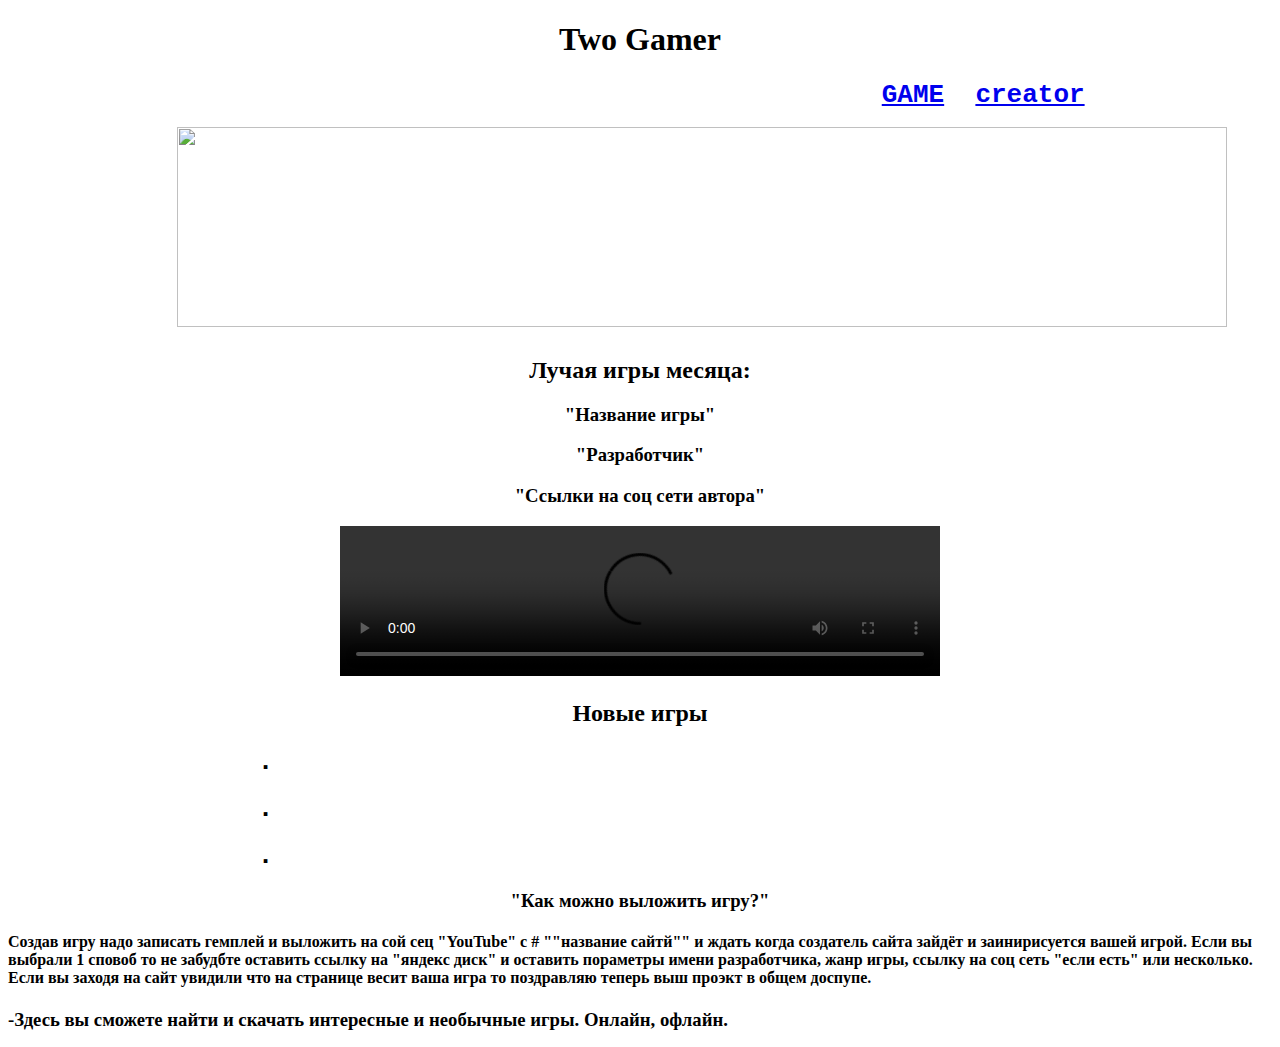
==== index.html @ 34a22e36 "Add files via upload" ====
<!DOCTYPE HTML>

<html>
	<meta charset="utf-8">
	<link rel="stylesheet" type="text/css" href="stile.css">
<head>
	<div align="center"><h1>Two Gamer</h1></div>
		<pre><h1>						     	<a href="gme.html">GAME</a>  <a href="creator.html">creator</a></pre>
	<div align="center"><pre><h1>	<img src="logo/two.png", width="1050px", height="200px"></h1></pre> </div>
	<div align="center"> <h1>  </h1> </div>
<body>
		<div align="center"><h2>Лучая игры месяца:</h2></div>
		<div align="center"><h3>"Название игры"</h3></div>
		<div align="center"><h3>"Разработчик"</h3></div>
		<div align="center"><h3>"Ссылки на соц сети автора"</h3></div>
		<div align="center"> <video src="" controls=, width="600px"></video> </div>

		<div align="center"> <h2>Новые игры</h2> </div>
		<div align="left"> <pre><h1>                .</h1></pre></div>
		<div align="left"> <pre><h1>                .</h1></pre></div>
		<div align="left"> <pre><h1>                .</h1></pre></div>

		<div align="center"><h3>"Как можно выложить игру?"</h3></div>
		
		 <h4>Создав игру надо записать гемплей  и выложить на сой сец "YouTube" c # ""название сайтй"" и ждать когда создатель сайта зайдёт и заинирисуется вашей игрой. Если вы выбрали 1 сповоб то не забудбте оставить ссылку на "яндекс диск" и оставить пораметры имени разработчика, жанр игры, ссылку на соц сеть "если есть" или несколько. Если вы заходя на сайт увидили что на странице весит ваша игра то поздравляю теперь выш проэкт в общем доспупе.</h4>

		<h3>-Здесь вы сможете найти и скачать интересные и необычные игры. Онлайн, офлайн. </h3>
</body>
	
</head>
</html>
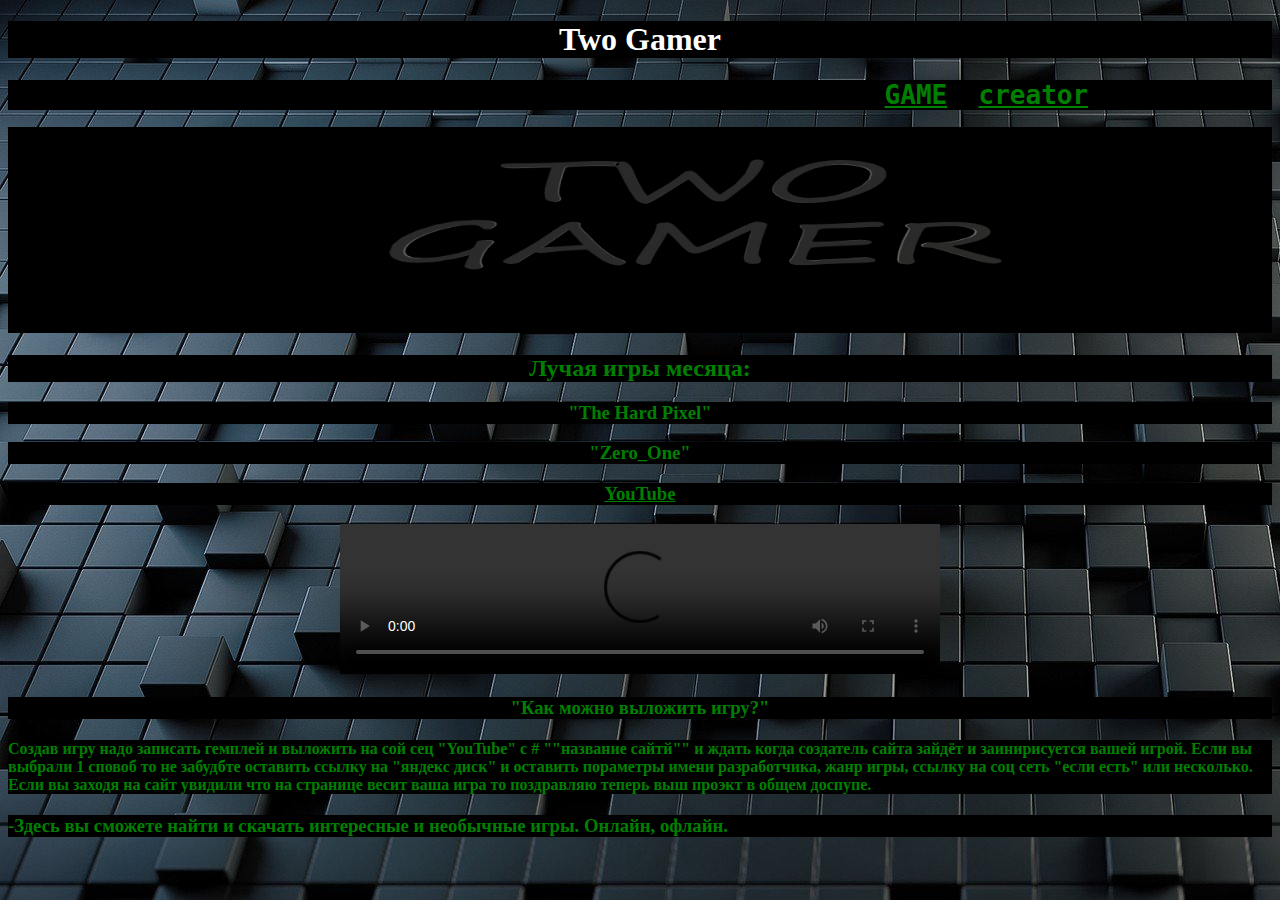
==== commit 21d028d1: "Add files via upload" ====
--- a/index.html
+++ b/index.html
@@ -10,15 +10,10 @@
 	<div align="center"> <h1>  </h1> </div>
 <body>
 		<div align="center"><h2>Лучая игры месяца:</h2></div>
-		<div align="center"><h3>"Название игры"</h3></div>
-		<div align="center"><h3>"Разработчик"</h3></div>
-		<div align="center"><h3>"Ссылки на соц сети автора"</h3></div>
-		<div align="center"> <video src="" controls=, width="600px"></video> </div>
-
-		<div align="center"> <h2>Новые игры</h2> </div>
-		<div align="left"> <pre><h1>                .</h1></pre></div>
-		<div align="left"> <pre><h1>                .</h1></pre></div>
-		<div align="left"> <pre><h1>                .</h1></pre></div>
+		<div align="center"><h3>"The Hard Pixel"</h3></div>
+		<div align="center"><h3>"Zero_One"</h3></div>
+		<div align="center"><h3><a href="https://www.youtube.com/channel/UC1YkDDJGO2AcdFfgXtRLirw">YouTube</a></h3></div>
+		<div align="center"> <video src="v/1.mp4" controls=, width="600px"></video> </div>
 
 		<div align="center"><h3>"Как можно выложить игру?"</h3></div>
 		
--- a/stile.css
+++ b/stile.css
@@ -0,0 +1,39 @@
+h3 {
+	color:white
+}
+a {
+	color:green
+}
+body {
+	background-image:url(logo/2.png);
+}
+h2 {
+	color:green
+}
+h2 {
+	background-color:black
+}
+img {
+	background-color:black 
+}
+h1 {
+	color:white 
+}
+h1 {
+	background-color:black
+}
+h3 {
+	color:green
+}
+h3 {
+	background-color:black
+}
+h4 {
+	color:green
+}
+h4 {
+	background-color:black
+}
+a {
+	background-color:black
+}
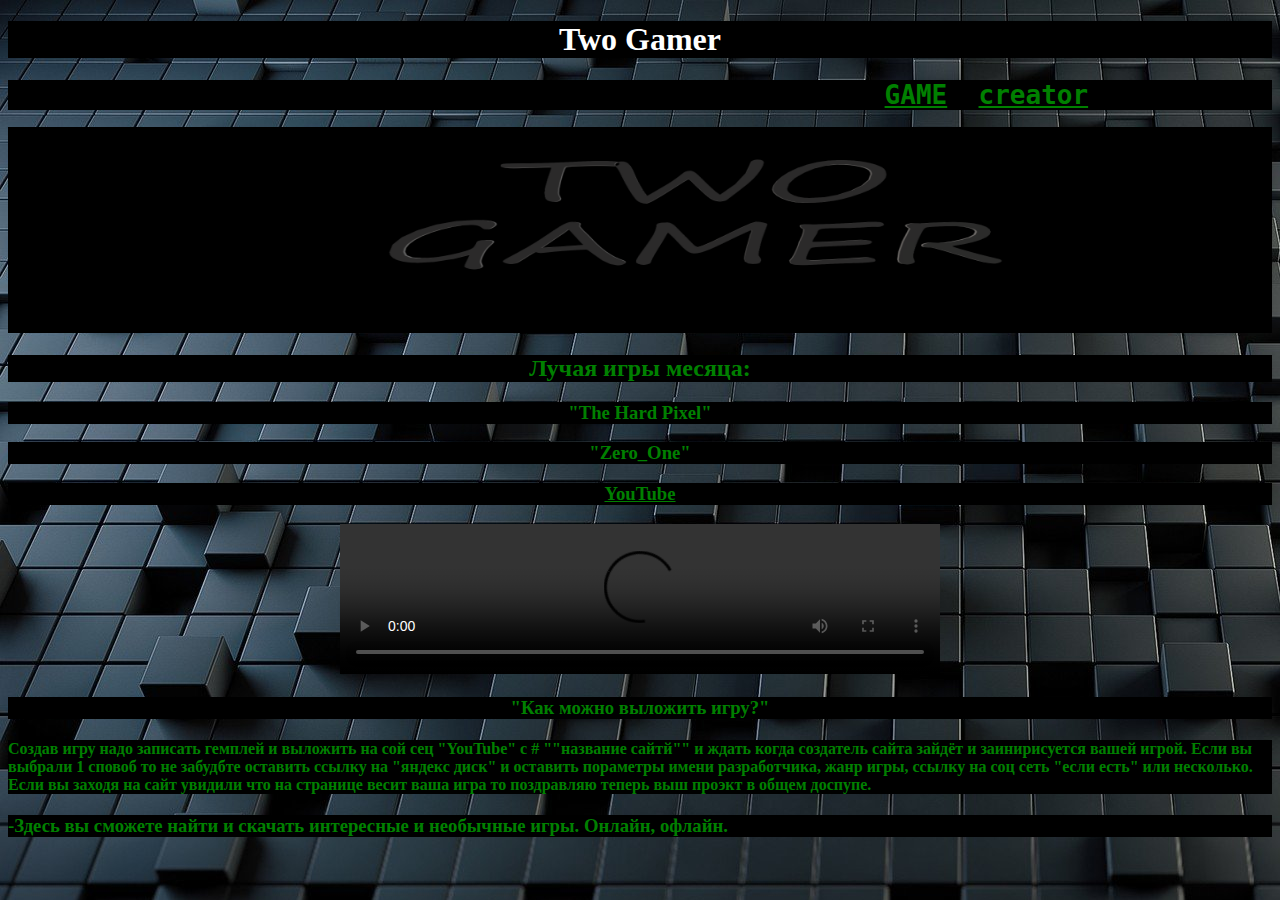
==== commit 8f2c9ba2: "Update index.html" ====
--- a/index.html
+++ b/index.html
@@ -5,7 +5,7 @@
 	<link rel="stylesheet" type="text/css" href="stile.css">
 <head>
 	<div align="center"><h1>Two Gamer</h1></div>
-		<pre><h1>						     	<a href="gme.html">GAME</a>  <a href="creator.html">creator</a></pre>
+		<pre><h1>						     	<a href="gme.html">GAME</a>  <a href="Creator.html">creator</a></pre>
 	<div align="center"><pre><h1>	<img src="logo/two.png", width="1050px", height="200px"></h1></pre> </div>
 	<div align="center"> <h1>  </h1> </div>
 <body>
@@ -23,4 +23,4 @@
 </body>
 	
 </head>
-</html>+</html>
